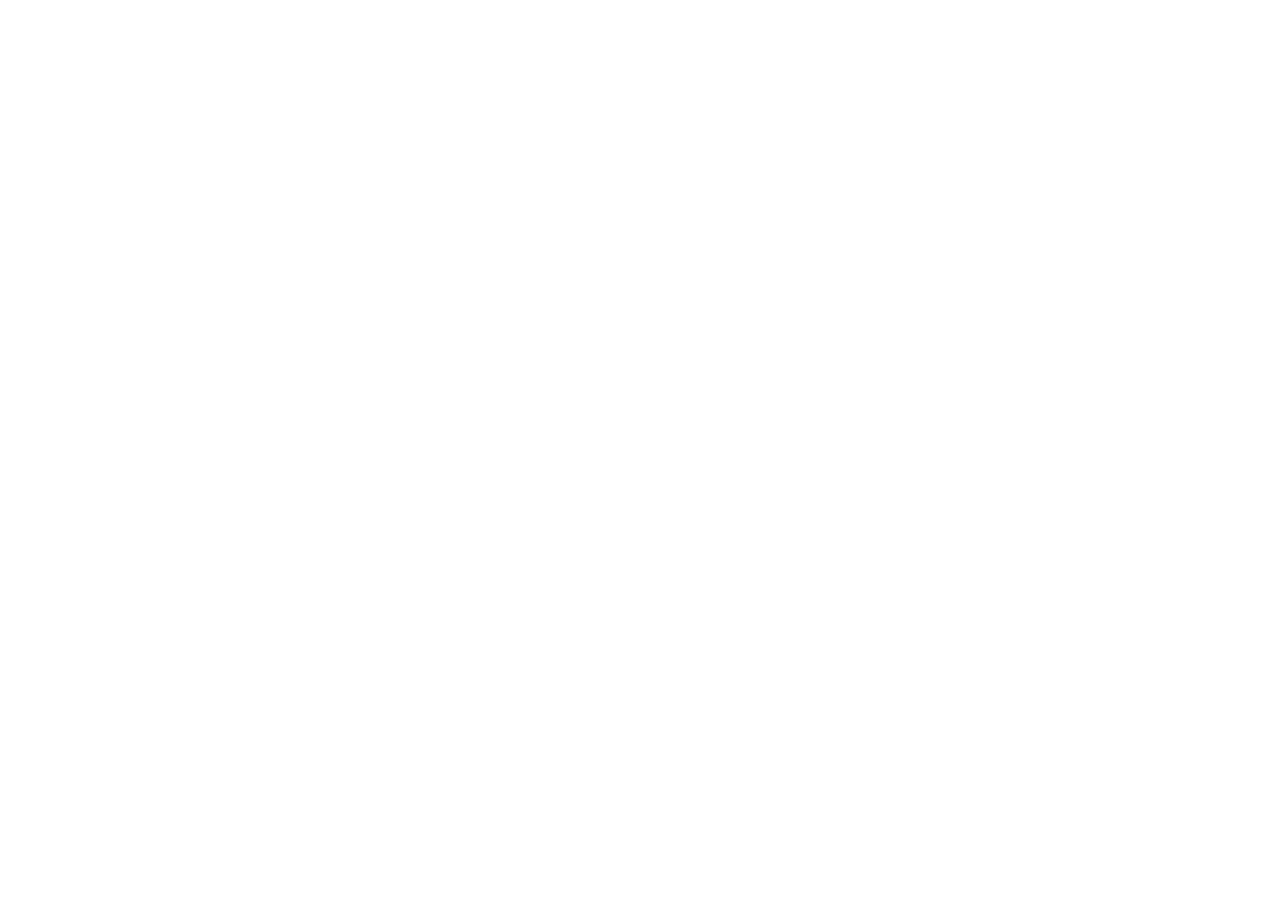
==== toDoProject/index.html @ bbbbfb69 "toDo Project skeleton HTML" ====
<!DOCTYPE html>
<html lang="en">
<head>
    <meta charset="UTF-8">
    <meta name="viewport" content="width=device-width, initial-scale=1.0">
    <link rel="stylesheet" href="./style.css">
    <title>Document</title>
</head>
<body>
    

    <script src="./app.js"></script>
</body>
</html>
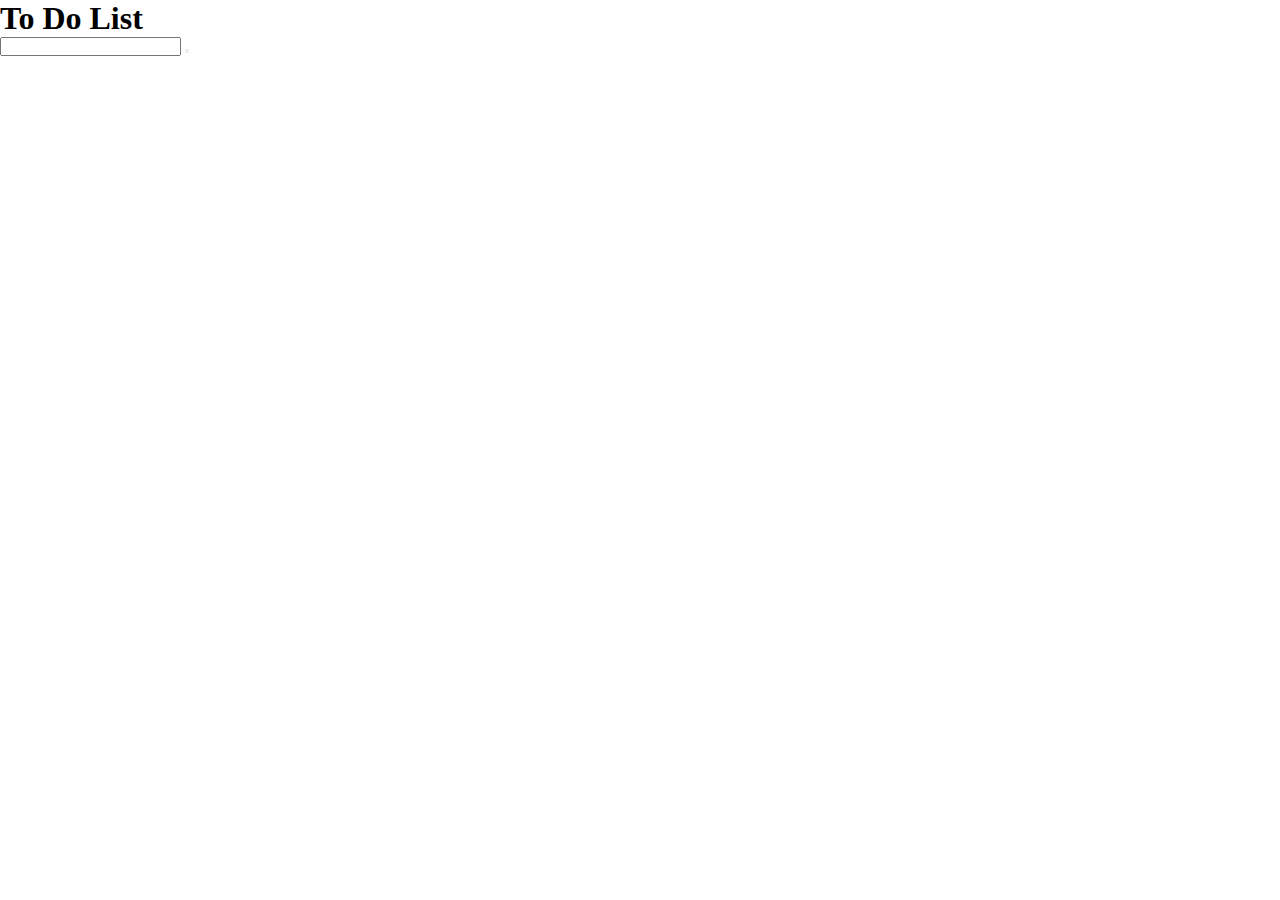
==== commit 90ba5d90: "set up todo list project" ====
--- a/toDoProject/index.html
+++ b/toDoProject/index.html
@@ -3,12 +3,27 @@
 <head>
     <meta charset="UTF-8">
     <meta name="viewport" content="width=device-width, initial-scale=1.0">
+    <link href="https://fonts.googleapis.com/css2?family=Poppins&display=swap" rel="stylesheet">
+    <link rel="stylesheet" href="https://cdnjs.cloudflare.com/ajax/libs/font-awesome/5.15.1/css/all.min.css" integrity="sha512-+4zCK9k+qNFUR5X+cKL9EIR+ZOhtIloNl9GIKS57V1MyNsYpYcUrUeQc9vNfzsWfV28IaLL3i96P9sdNyeRssA==" crossorigin="anonymous" />
     <link rel="stylesheet" href="./style.css">
-    <title>Document</title>
+    <title>To Do List Project</title>
 </head>
 <body>
-    
+    <header>
+        <h1>To Do List</h1>
+    </header>
 
+    <form>
+        <input type="text" class="todo-input">
+        <button class="todo-button" type="submit">
+            <i class="fas fa-plus-square"></i>
+        </button>
+    </form>
+    <div class="todo-container">
+        <ul class="todo-list">
+            
+        </ul>
+    </div>
     <script src="./app.js"></script>
 </body>
 </html>--- a/toDoProject/style.css
+++ b/toDoProject/style.css
@@ -0,0 +1,5 @@
+* {
+  margin: 0;
+  padding: 0;
+  box-sizing: border-box;
+}
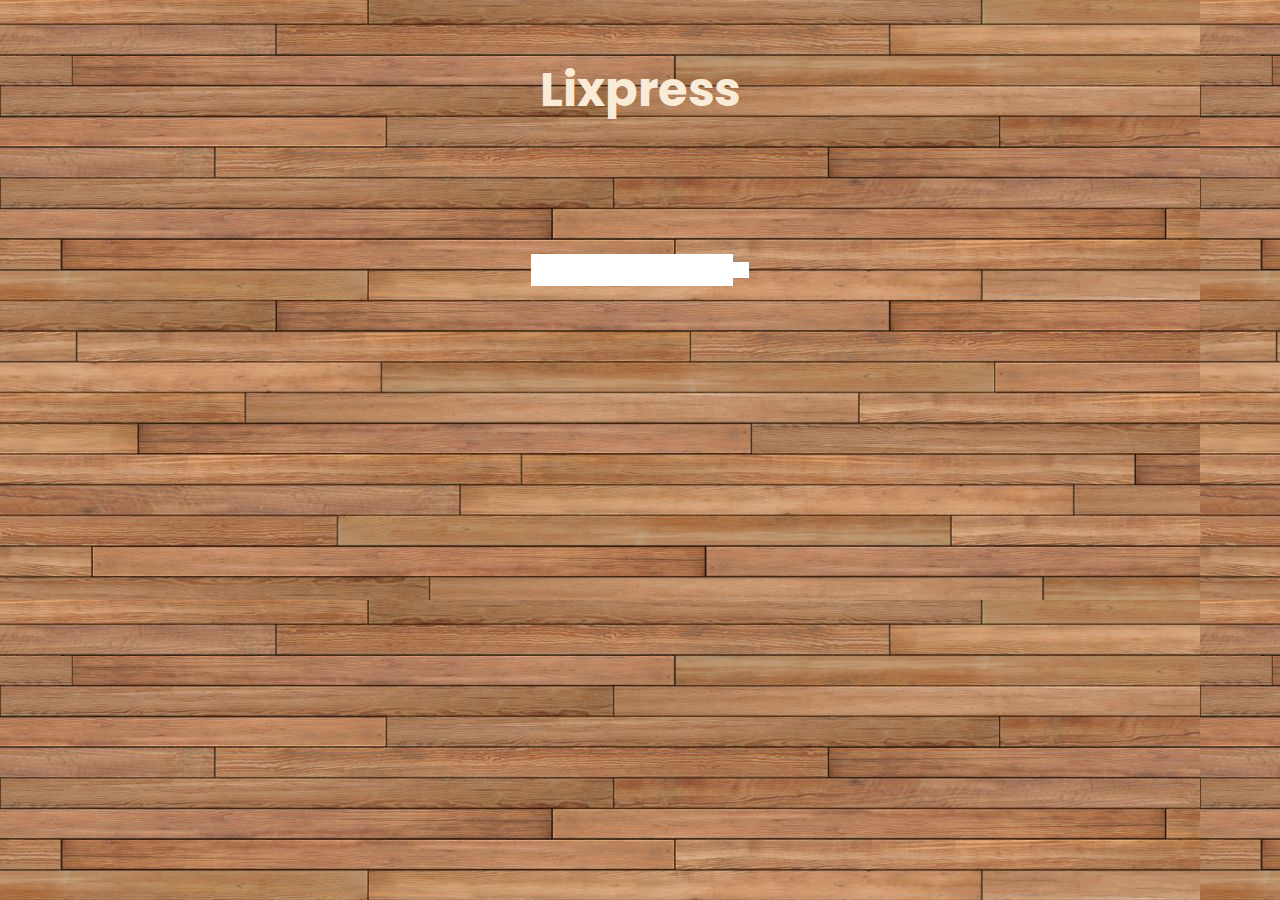
==== commit 68fc6a5b: "added styles to project" ====
--- a/toDoProject/index.html
+++ b/toDoProject/index.html
@@ -10,18 +10,18 @@
 </head>
 <body>
     <header>
-        <h1>To Do List</h1>
+        <h1>Lixpress</h1>
     </header>
 
     <form>
         <input type="text" class="todo-input">
         <button class="todo-button" type="submit">
-            <i class="fas fa-plus-square"></i>
+            <i class="fas fa-check"></i>
         </button>
     </form>
     <div class="todo-container">
         <ul class="todo-list">
-            
+
         </ul>
     </div>
     <script src="./app.js"></script>
--- a/toDoProject/style.css
+++ b/toDoProject/style.css
@@ -3,3 +3,40 @@
   padding: 0;
   box-sizing: border-box;
 }
+
+body {
+  background-image: url("./public/img/wooden-floor.jpg");
+  color: antiquewhite;
+  font-family: "Poppins", sans-serif;
+  min-height: 100vh;
+}
+
+header {
+  font-size: 1.5rem;
+}
+
+header,
+form {
+  min-height: 20vh;
+  display: flex;
+  justify-content: center;
+  align-items: center;
+}
+
+form input,
+form button {
+  padding: 0.5rem;
+  font-size: 0.9rem;
+  border: none;
+  background: white;
+}
+
+form button {
+  background: white;
+  cursor: pointer;
+  transition: all 0.3s ease;
+}
+
+form button:hover {
+  background: antiquewhite;
+}
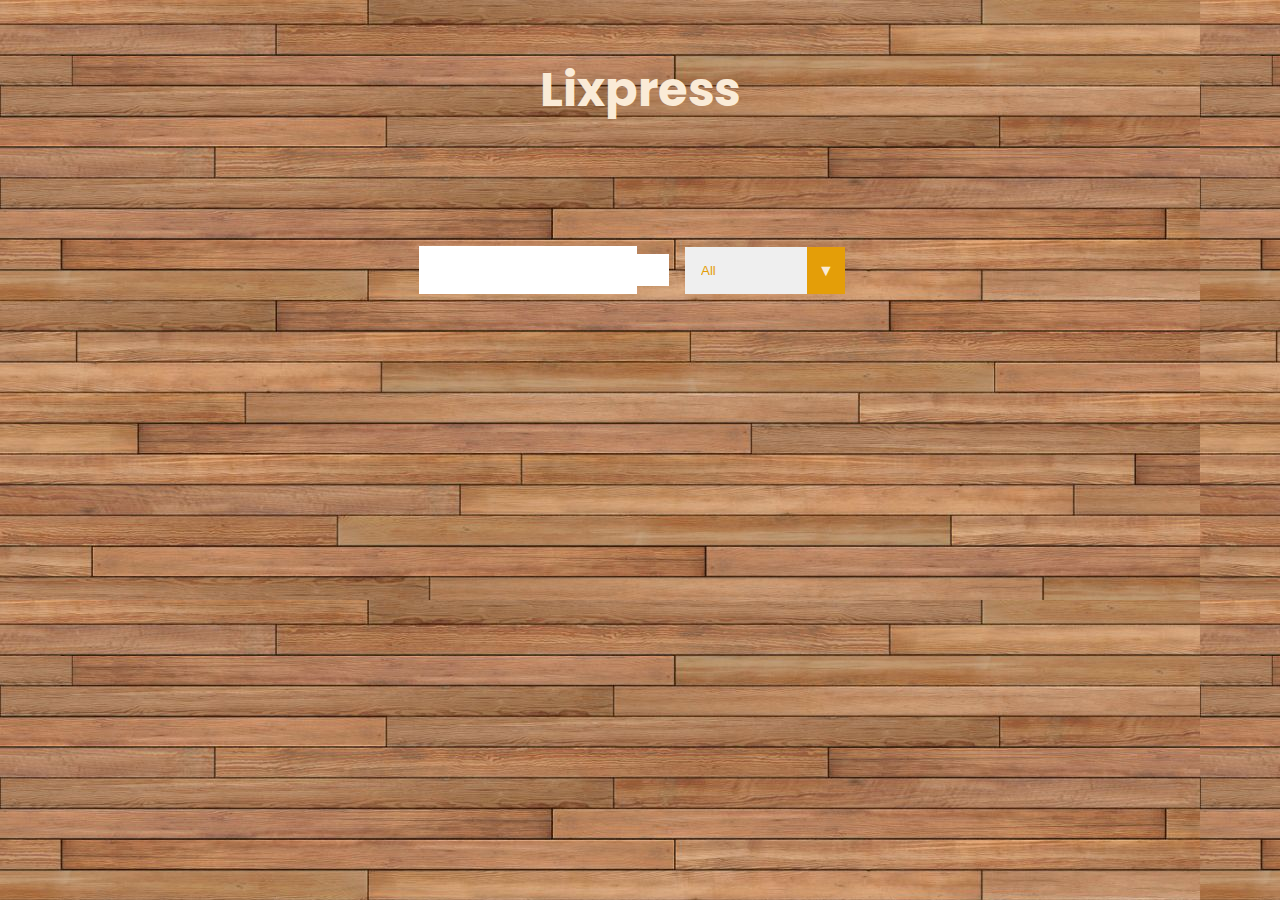
==== commit 92f0f75b: "Added animations" ====
--- a/toDoProject/index.html
+++ b/toDoProject/index.html
@@ -18,10 +18,16 @@
         <button class="todo-button" type="submit">
             <i class="fas fa-check"></i>
         </button>
+        <div class="select">
+            <select name="todos" id="" class="filter-todo">
+                <option value="all">All</option>
+                <option value="completed">Completed</option>
+                <option value="uncompleted">Uncompleted</option>
+            </select>
+        </div>
     </form>
     <div class="todo-container">
         <ul class="todo-list">
-
         </ul>
     </div>
     <script src="./app.js"></script>
--- a/toDoProject/style.css
+++ b/toDoProject/style.css
@@ -25,7 +25,7 @@
 
 form input,
 form button {
-  padding: 0.5rem;
+  padding: 1rem;
   font-size: 0.9rem;
   border: none;
   background: white;
@@ -40,3 +40,99 @@
 form button:hover {
   background: antiquewhite;
 }
+
+.todo-container {
+  display: flex;
+  justify-content: center;
+  align-items: center;
+}
+
+.todo-list {
+  min-width: 30%;
+  list-style: none;
+}
+
+.todo {
+  margin: 0.5rem;
+  background: white;
+  color: black;
+  font-size: 1.2rem;
+  display: flex;
+  justify-content: space-between;
+  align-items: center;
+  transition: all 0.3s ease;
+}
+
+.todo li {
+  flex: 1;
+}
+
+.complete-btn,
+.delete-btn {
+  background: rgb(228, 158, 8);
+  color: white;
+  border: none;
+  padding: 1rem;
+  cursor: pointer;
+  font-size: 1rem;
+}
+
+.complete-btn {
+  background: rgb(73, 204, 73);
+}
+
+.todo-item {
+  padding: 0rem 0.5rem;
+}
+
+.fa-trash,
+.fa-check {
+  pointer-events: none;
+}
+
+.completed {
+  text-decoration: line-through;
+  opacity: 0.7;
+}
+
+.fall {
+  transform: translateY(7rem) rotatey(90deg);
+  opacity: 0;
+}
+
+select {
+  -webkit-appearance: none;
+  -moz-appearance: none;
+  appearance: none;
+  outline: none;
+  border: none;
+}
+
+.select {
+  margin: 1rem;
+  position: relative;
+  overflow: hidden;
+}
+
+select {
+  color: rgb(228, 158, 8);
+  width: 10rem;
+  cursor: pointer;
+  padding: 1rem;
+}
+
+.select::after {
+  content: "\25BC";
+  position: absolute;
+  background: rgb(228, 158, 8);
+  top: 0;
+  right: 0;
+  padding: 0.7rem;
+  pointer-events: none;
+  transition: all 0.2s ease;
+}
+
+.select:hover::after {
+  background: white;
+  color: rgb(228, 158, 8);
+}
